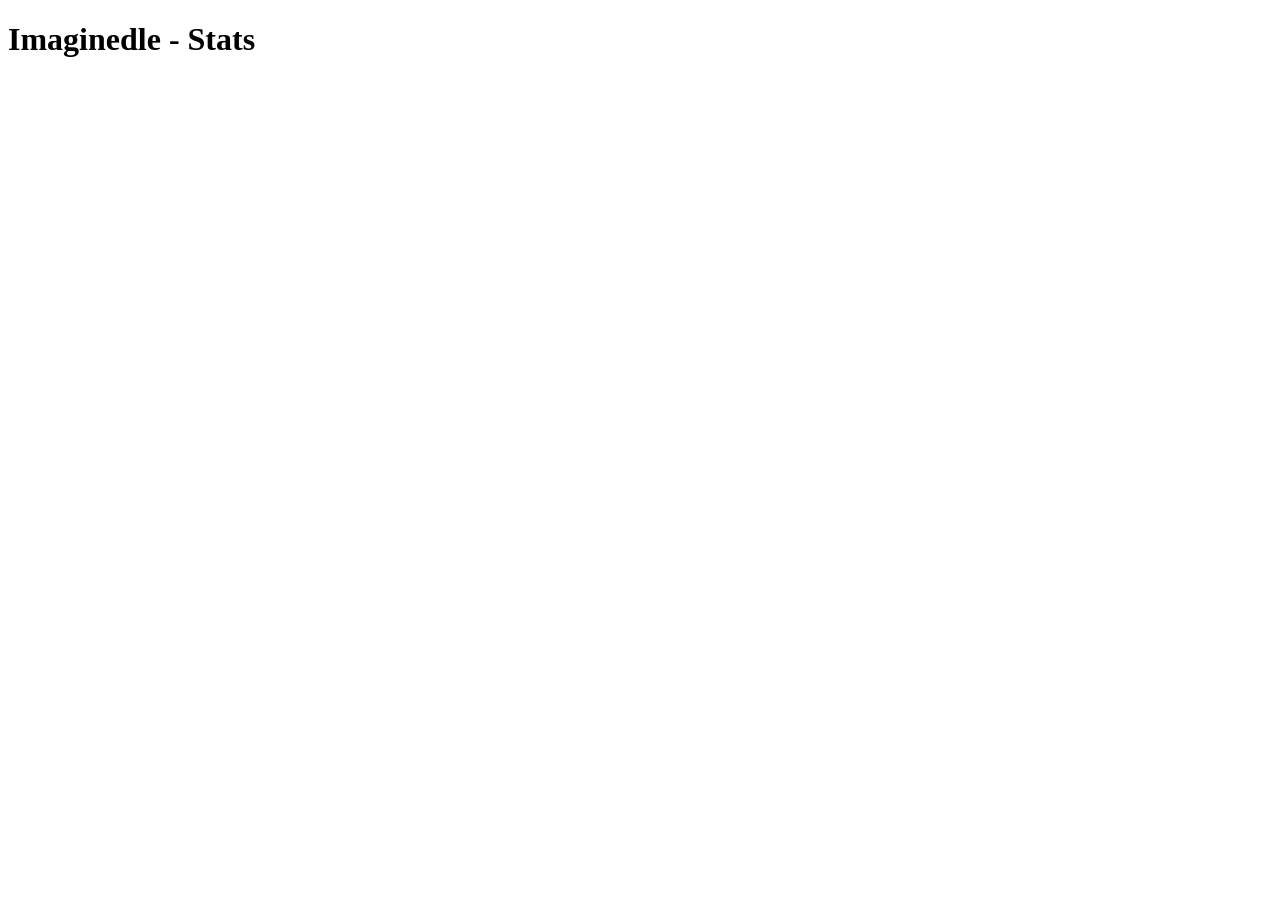
==== stats.html @ 26a431db "Gather funny stats" ====
<!DOCTYPE html>
<html lang="en">
<head>
    <meta charset="UTF-8">
    <meta name="viewport" content="width=device-width, initial-scale=1.0">
    <title>Imaginedle - Stats</title>
    <link rel="icon" type="image/png" href="assets/logo_imagine.webp">
</head>
<body>
    <h1>Imaginedle - Stats</h1>
    <div id="stats-container"></div>
    <script src="stats.js"></script>
    <script>
        document.addEventListener('DOMContentLoaded', () => {
            showStats(document.getElementById('stats-container'));
        });
    </script>
</body>
</html>
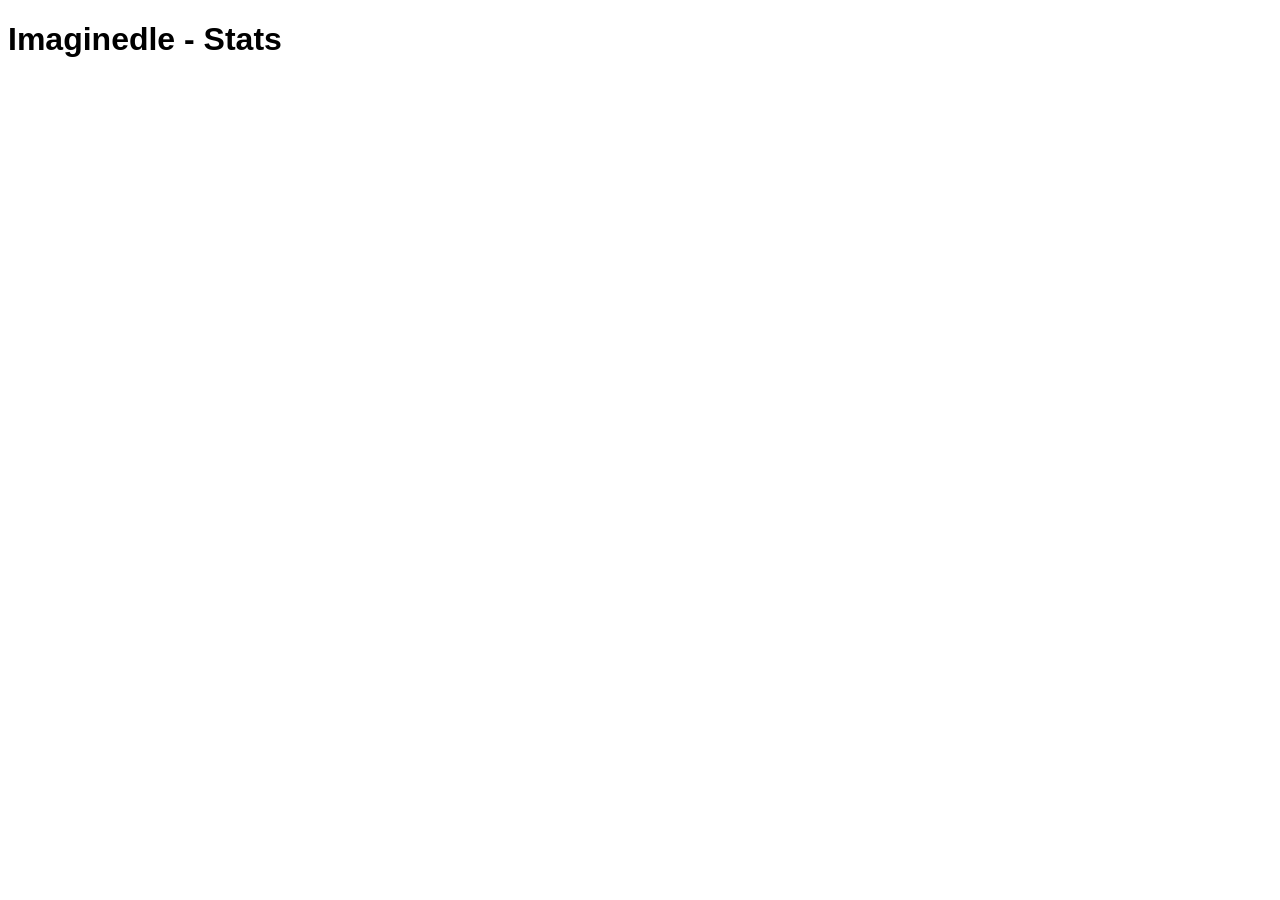
==== commit 5d0c6c01: "Add the font" ====
--- a/stats.html
+++ b/stats.html
@@ -5,6 +5,15 @@
     <meta name="viewport" content="width=device-width, initial-scale=1.0">
     <title>Imaginedle - Stats</title>
     <link rel="icon" type="image/png" href="assets/logo_imagine.webp">
+    <style>
+        @font-face {
+            font-family: "FSEX300";
+            src: url("assets/FSEX300.ttf");
+        }
+        * {
+            font-family: "FSEX300", sans-serif;
+        }
+    </style>
 </head>
 <body>
     <h1>Imaginedle - Stats</h1>
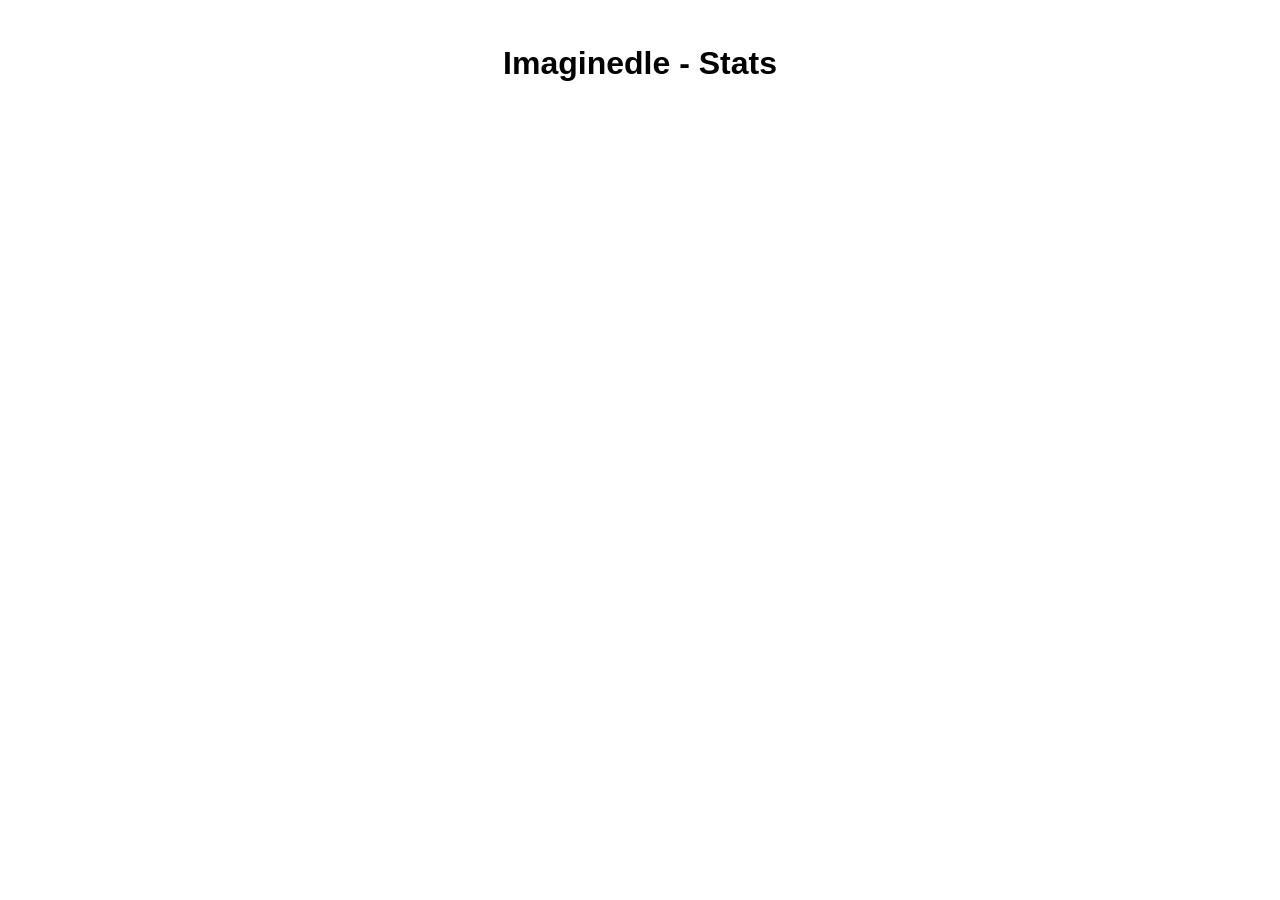
==== commit b62f3084: "Better stats" ====
--- a/stats.html
+++ b/stats.html
@@ -10,14 +10,33 @@
             font-family: "FSEX300";
             src: url("assets/FSEX300.ttf");
         }
+        body {
+            margin: 0;
+            display: flex;
+            flex-direction: column;
+            align-items: center;
+            text-align: center;
+            padding: 24px 16px 40px;
+        }
         * {
             font-family: "FSEX300", sans-serif;
+        }
+        #stats-container {
+            width: min(100%, 900px);
+        }
+        .stats-block {
+            width: 100%;
+        }
+        .stats-block svg {
+            display: block;
+            margin: 0 auto;
         }
     </style>
 </head>
 <body>
     <h1>Imaginedle - Stats</h1>
     <div id="stats-container"></div>
+    <script src="script.js"></script>
     <script src="stats.js"></script>
     <script>
         document.addEventListener('DOMContentLoaded', () => {
